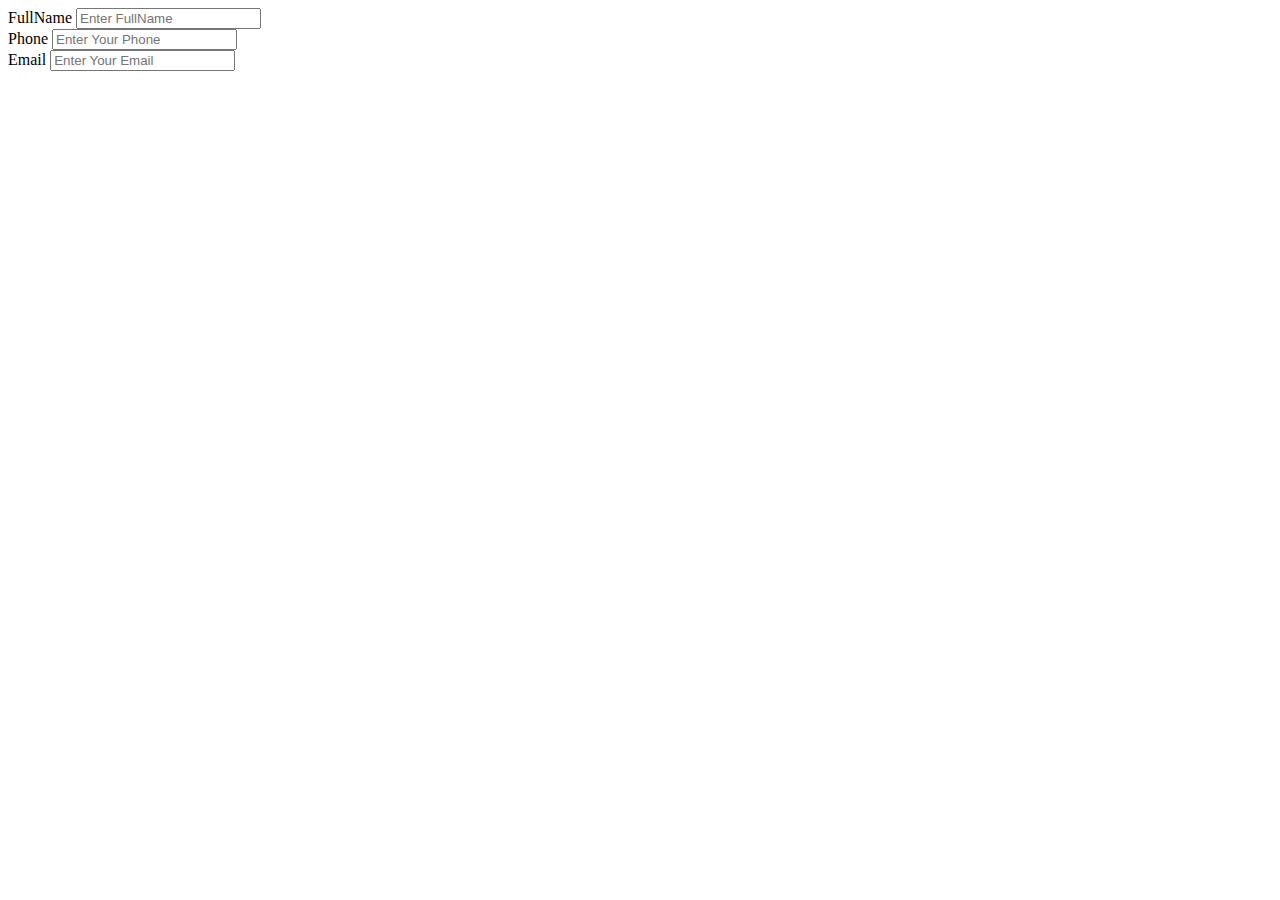
==== contact.html @ 00eadc4b "Add files via upload" ====
<!DOCTYPE html>
<html lang="en">
<head>
    <meta http-equiv="Content-Type" content="text/html;charset=UTF-8">
    <title>Contact</title>

    <!-- JS -->
    <script src="Resource/mycode.js"></script>
</head>

<body>
<form>
    <label for="fname">FullName</label>
    <input type="text" id="fname" name="fname" onclick="Color_Background(this,'yellow')"  placeholder="Enter FullName"><br>
    <label for="fphone">Phone</label>
    <input type="text" id="fphone" name="fname" onclick="Color_Background(this,'yellow')" placeholder="Enter Your Phone"><br>
    <label for="femail">Email</label>
    <input type="text" id="femail" name="fname" onclick="Color_Background(this,'yellow')" placeholder="Enter Your Email"><br>

</form>    
</body>

</html>
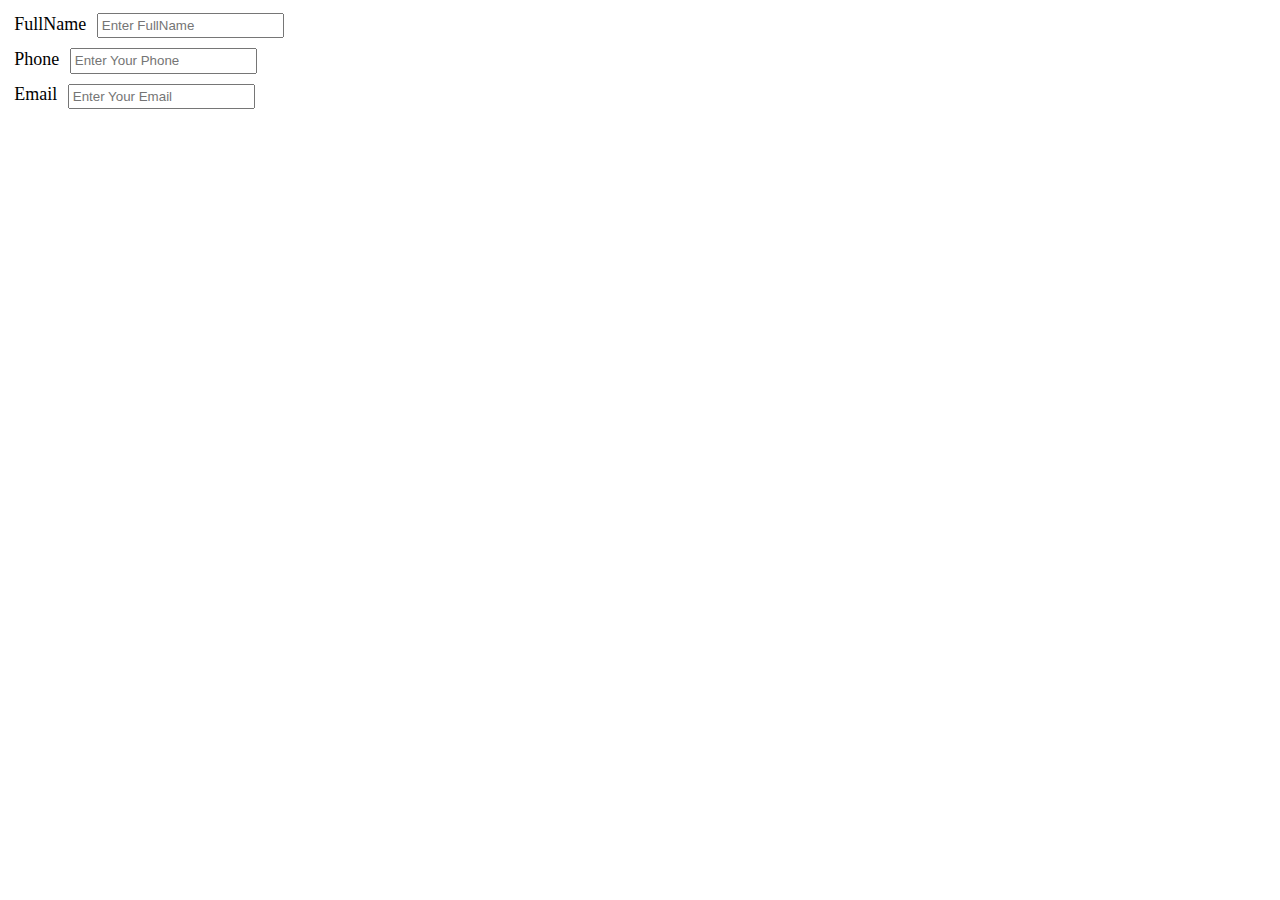
==== commit 7b0b42a8: "Add files via upload" ====
--- a/contact.html
+++ b/contact.html
@@ -6,6 +6,10 @@
 
     <!-- JS -->
     <script src="Resource/mycode.js"></script>
+
+    <!-- CSS -->
+    <link rel="stylesheet" href="Resource/stylecontact.css">
+
 </head>
 
 <body>
--- a/Resource/stylecontact.css
+++ b/Resource/stylecontact.css
@@ -0,0 +1,10 @@
+label{
+    padding: .5%;
+    font-size: large;
+}
+
+input[type=text] {
+    padding: .25%;
+    margin: 5px 0;
+    box-sizing: border-box;
+  }